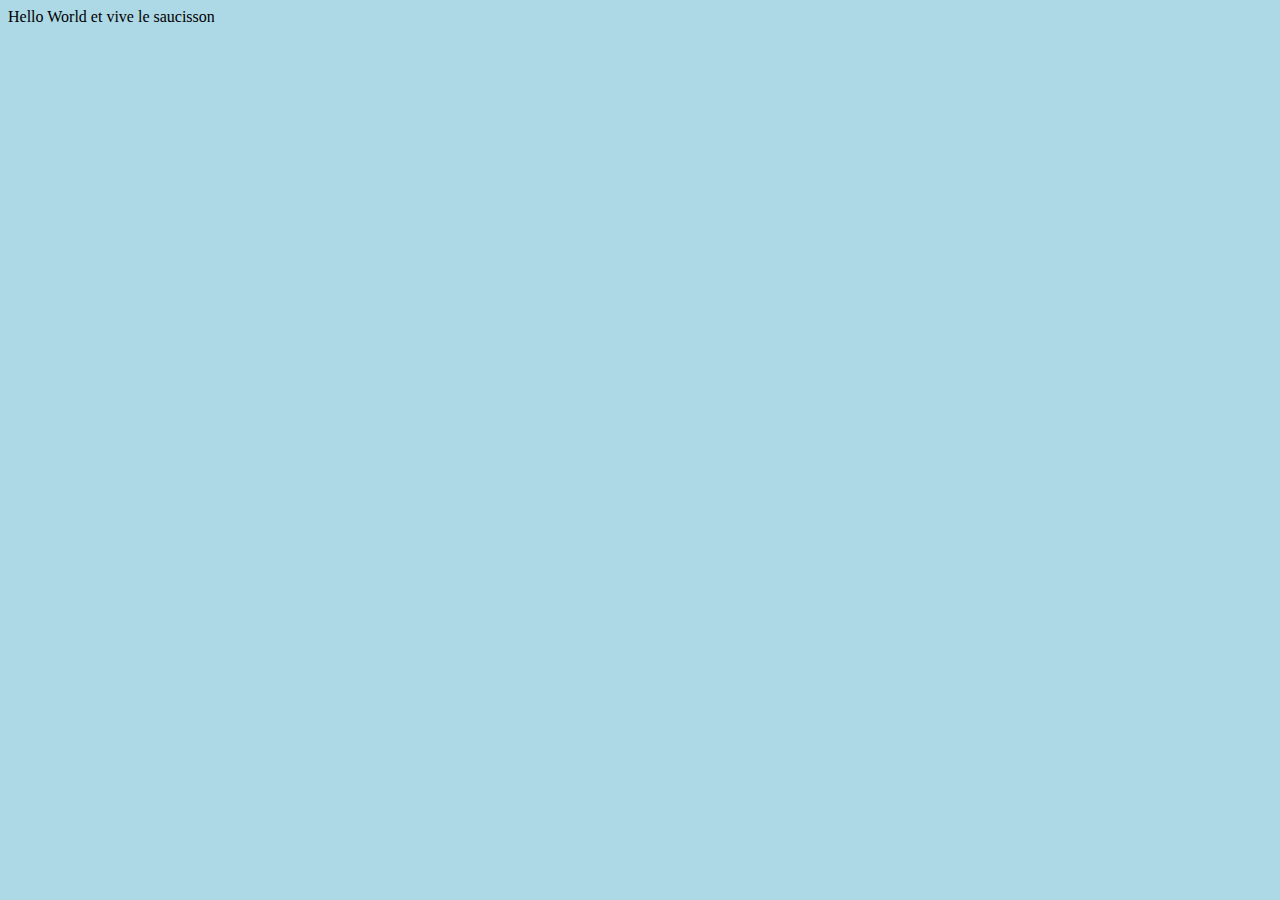
==== index.html @ b9922f5d "first commit" ====
<!DOCTYPE html>
<html lang="en">
<head>
    <meta charset="UTF-8">
    <meta name="viewport" content="width=device-width, initial-scale=1.0">
    <link rel="stylesheet" href="style.css">
    <title>Garage Vincent Parrot</title>
</head>
<body>
    Hello World et vive le saucisson
    </body>
    <script src="script.js"></script>
</html>
---- style.css ----
body {
    background-color: lightblue;
}
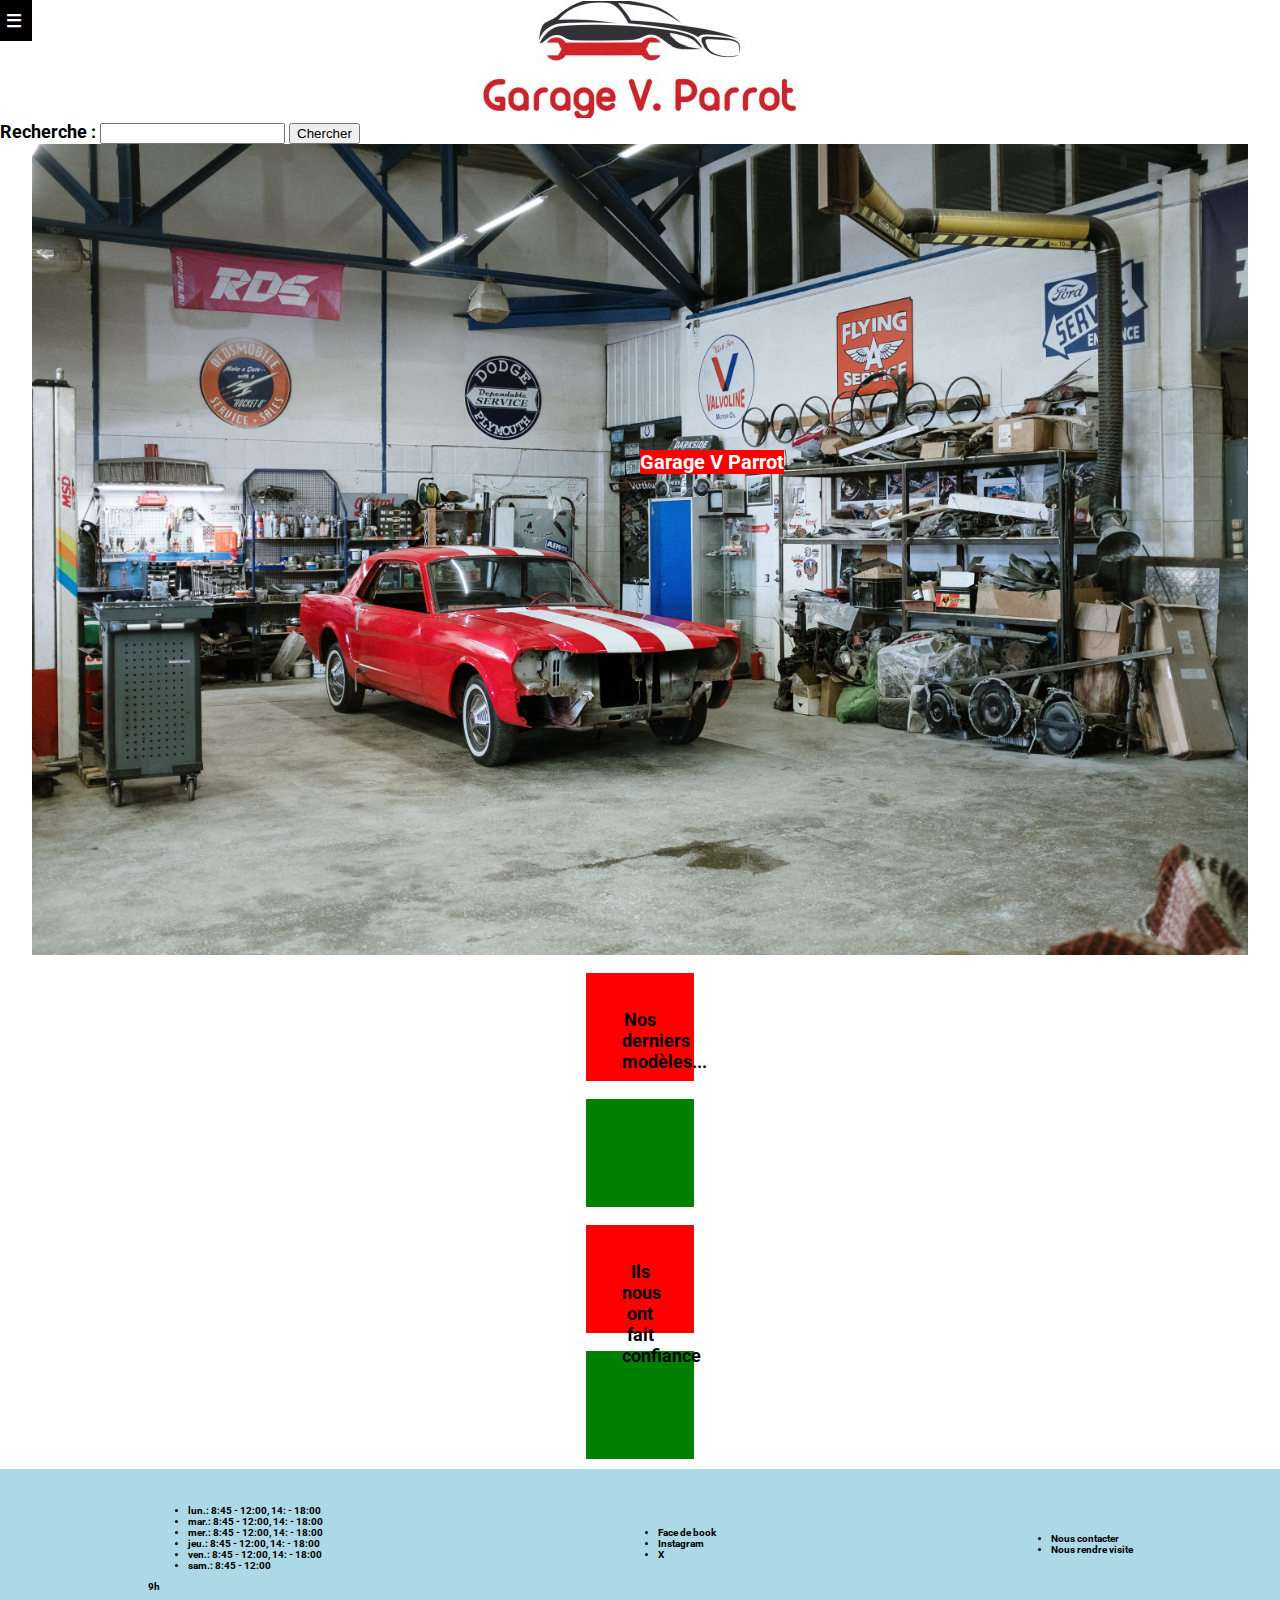
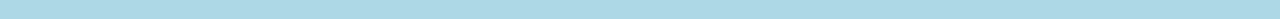
==== commit de7a57a1: "Structure HTML" ====
--- a/index.html
+++ b/index.html
@@ -4,10 +4,72 @@
     <meta charset="UTF-8">
     <meta name="viewport" content="width=device-width, initial-scale=1.0">
     <link rel="stylesheet" href="style.css">
+    <link rel="preconnect" href="https://fonts.googleapis.com">
+    <link rel="preconnect" href="https://fonts.gstatic.com" crossorigin>
+    <link href="https://fonts.googleapis.com/css2?family=Roboto:wght@100&family=Titillium+Web:wght@200&display=swap" rel="stylesheet">
     <title>Garage Vincent Parrot</title>
 </head>
 <body>
-    Hello World et vive le saucisson
+
+    <div class="menu">
+        <input type="checkbox" id="hamburger">
+        <label id="hamburger-logo" for="hamburger">☰</label>
+        <nav>
+            <a href="#">Accueil</a>
+            <a href="#">Voitures</a>
+            <a href="#">Services</a>
+            <a href="#">Contact</a>
+            <a href="#">Qui sommes nous ?</a>
+            <a href="#">Se connecter</a>
+        </nav>
+    </div>
+
+    <header>
+        <img src="/img/Logo Parrot.JPG" class="logo">
+        <label for="site-search">Recherche :</label>
+        <input type="search" id="site-search" name="q" />
+        <button>Chercher</button> 
+    </header>
+
+
+    <section class="carroussel">
+            <img src="/img/Fond Accueil.jpg" class="fond" alt="">
+            <div class="text-img">Garage V Parrot</div>
+    </section>
+
+    <section class="modele">
+        <div class="title">Nos derniers modèles...</div>
+        <div class="exemple"></div>
+    </section>
+
+    <section class="commentary">
+        <div class="title">Ils nous ont fait confiance</div>
+        <div class="exemple"></div>
+    </section>
+
+    <footer>
+        <div class="hour">
+            <ul>
+                <li>lun.: 8:45 - 12:00, 14: - 18:00</li>
+                <li>mar.: 8:45 - 12:00, 14: - 18:00</li>
+                <li>mer.: 8:45 - 12:00, 14: - 18:00</li>
+                <li>jeu.: 8:45 - 12:00, 14: - 18:00</li>
+                <li>ven.: 8:45 - 12:00, 14: - 18:00</li>
+                <li>sam.: 8:45 - 12:00</li>
+            </ul>9h
+        </div>
+        <div class="links">
+            <ul>
+                <li>Face de book</li>
+                <li>Instagram</li>
+                <li>X</li>
+            </ul></div>
+        <div class="contacts">
+            <ul>
+                <li>Nous contacter</li>
+                <li>Nous rendre visite</li>
+            </ul></div>
+    </footer>
     </body>
     <script src="script.js"></script>
 </html>--- a/style.css
+++ b/style.css
@@ -1,3 +1,153 @@
+@charset "UTF-8";
 body {
-    background-color: lightblue;
-}+  font-family: "Roboto", sans-serif;
+  font-size: large;
+  font-weight: bold;
+}
+
+.logo {
+  display: block;
+  margin-left: auto;
+  margin-right: auto;
+  max-width: 95%;
+  height: auto;
+}
+
+.commentary {
+  width: 50%;
+  height: auto;
+  margin: auto;
+}
+
+footer {
+  display: flex;
+  background-color: lightblue;
+  width: 100%;
+  height: 150px;
+  justify-content: space-around;
+  align-items: center;
+  font-size: 0.55em;
+  margin-left: auto;
+  margin-right: auto;
+  margin-top: 1em;
+}
+
+.fond {
+  max-width: 95%;
+  display: block;
+  height: auto;
+  margin-left: auto;
+  margin-right: auto;
+}
+
+.text-img {
+  position: absolute;
+  top: 50%;
+  right: 50%;
+  transform: translate(100%);
+  z-index: 1;
+  color: white;
+  font-size: 20px;
+  font-weight: bold;
+  background-color: red;
+}
+
+.modele {
+  width: 50%;
+  height: auto;
+  margin: auto;
+}
+
+.title {
+  background-color: red;
+  width: 6em;
+  height: 6em;
+  margin: 1em auto;
+  padding: 2em;
+  text-align: center;
+  font-size: 1em;
+}
+
+.exemple {
+  background-color: green;
+  width: 6em;
+  height: 6em;
+  margin-left: auto;
+  margin-right: auto;
+}
+
+* {
+  /* Pour que les tailles soient correctes */
+  box-sizing: border-box;
+}
+
+body {
+  /* Pour coller le menu au bord, sans espace */
+  margin: 0;
+}
+
+.menu {
+  /* Pour que le menu reste en place quand on scroll */
+  position: fixed;
+  /* Pour que le menu ne soit pas sur le texte et que ce dernier puisse être sélectionné */
+  width: 0px;
+}
+
+main {
+  /* Pour que le texte ne soit pas sous le menu */
+  margin-left: 50px;
+  width: 500px;
+  text-align: justify;
+}
+
+#hamburger {
+  /* Pour que la checkbox ne s'affiche pas */
+  display: none;
+}
+
+#hamburger-logo {
+  /* Pour que le curseur soit un pointeur */
+  cursor: pointer;
+  background: black;
+  width: 200px;
+  display: block;
+  color: white;
+  /* Pour que le menu hamburger s'affiche toujours */
+  text-align: right;
+  /* Pour que le menu hamburger soit "rangé" par défaut */
+  transform: translateX(-168px);
+  padding: 10px;
+}
+
+nav {
+  display: flex;
+  flex-direction: column;
+  background: black;
+  overflow: hidden;
+  width: 200px;
+  /* Pour que les liens soient "rangés" par défaut */
+  transform: translateX(-200px);
+}
+
+#hamburger-logo,
+nav {
+  /* Pour qu'il y ait une animation */
+  transition: 0.7s;
+}
+
+/* Lorsque #hamburger est coché, le #hamburger-logo et le nav qui sont dans le même parent changent de propriété */
+#hamburger:checked ~ #hamburger-logo,
+#hamburger:checked ~ nav {
+  /* Changement de la position pour afficher les menus */
+  transform: translate(0);
+}
+
+nav a {
+  color: white;
+  text-decoration: none;
+  padding: 10px;
+}
+
+nav a:hover {
+  background: #444;
+}/*# sourceMappingURL=style.css.map */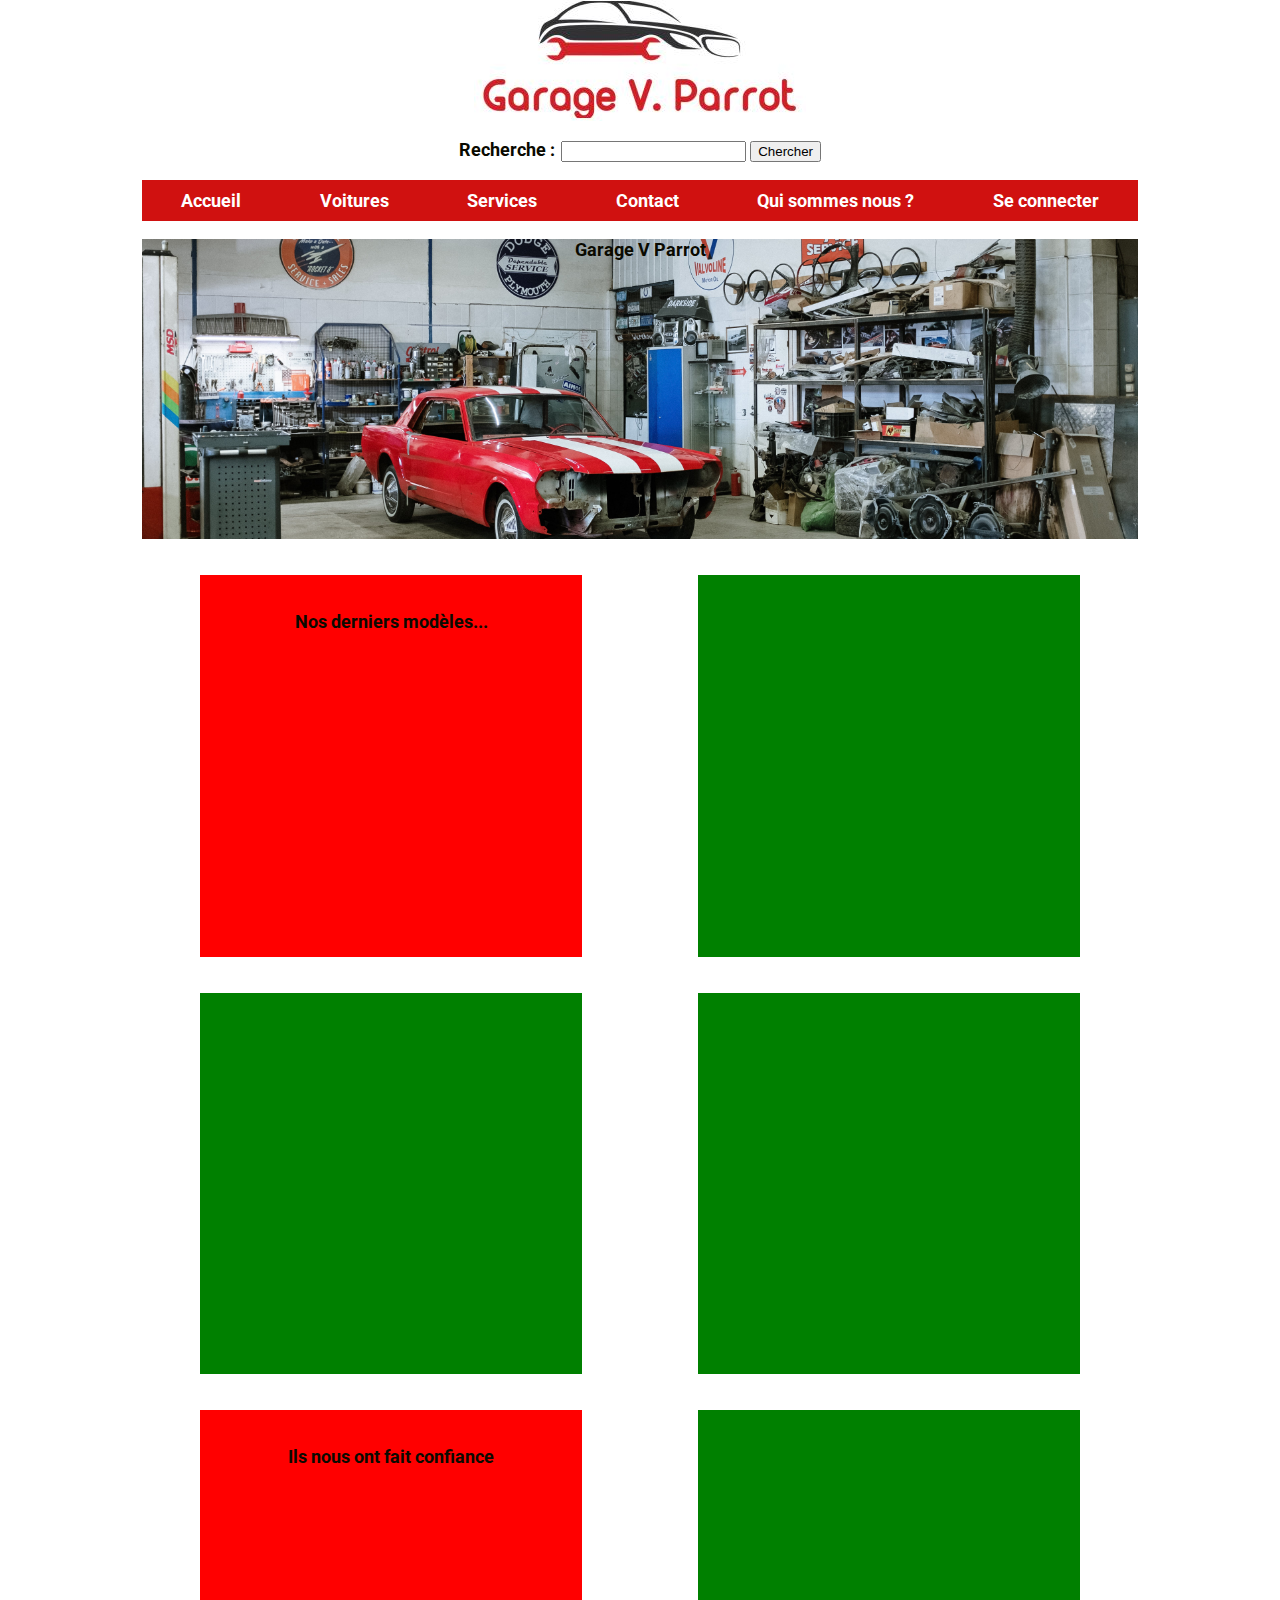
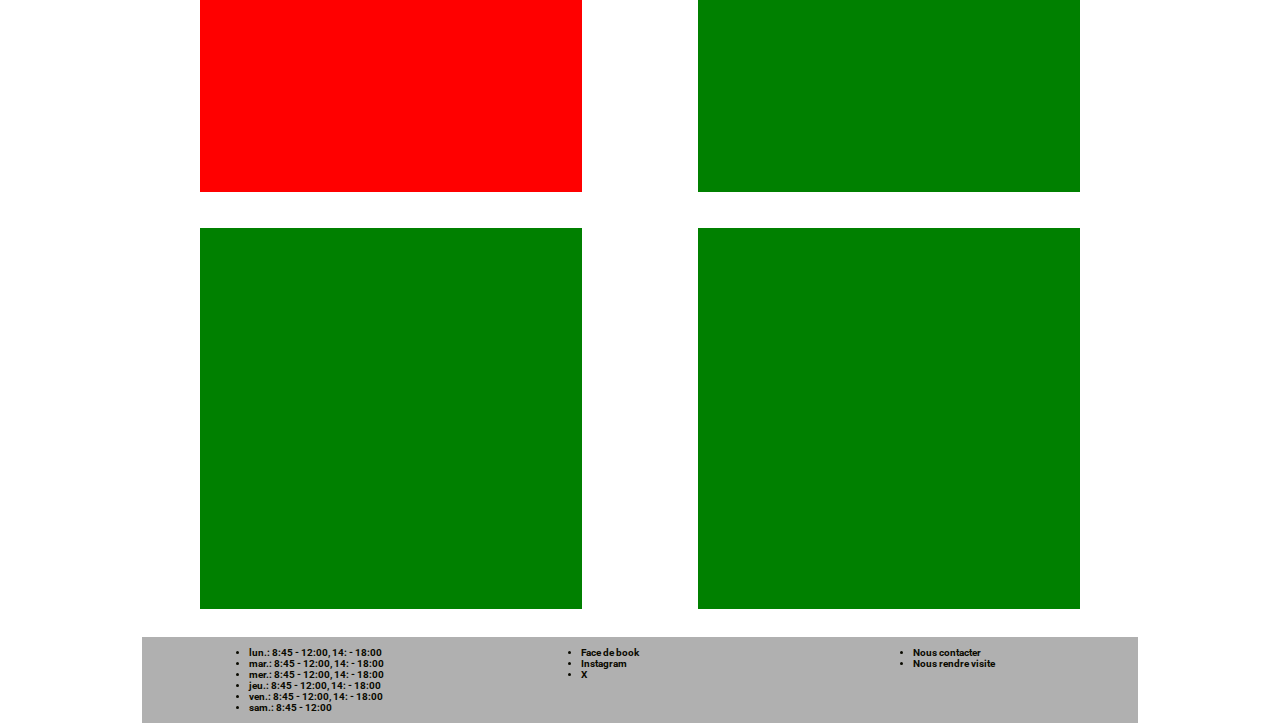
==== commit c9ddfc1a: "Accueil" ====
--- a/index.html
+++ b/index.html
@@ -1,75 +1,97 @@
 <!DOCTYPE html>
 <html lang="en">
-<head>
-    <meta charset="UTF-8">
-    <meta name="viewport" content="width=device-width, initial-scale=1.0">
-    <link rel="stylesheet" href="style.css">
-    <link rel="preconnect" href="https://fonts.googleapis.com">
-    <link rel="preconnect" href="https://fonts.gstatic.com" crossorigin>
-    <link href="https://fonts.googleapis.com/css2?family=Roboto:wght@100&family=Titillium+Web:wght@200&display=swap" rel="stylesheet">
+  <head>
+    <meta charset="UTF-8" />
+    <meta name="viewport" content="width=device-width, initial-scale=1.0" />
+    <link rel="stylesheet" href="style.css" />
+    <link rel="preconnect" href="https://fonts.googleapis.com" />
+    <link rel="preconnect" href="https://fonts.gstatic.com" crossorigin />
+    <link
+      href="https://fonts.googleapis.com/css2?family=Roboto:wght@100&family=Titillium+Web:wght@200&display=swap"
+      rel="stylesheet"
+    />
     <title>Garage Vincent Parrot</title>
-</head>
-<body>
+  </head>
 
-    <div class="menu">
-        <input type="checkbox" id="hamburger">
+  <body>
+    <div class="container">
+      <div class="menu">
+        <input type="checkbox" id="hamburger" />
         <label id="hamburger-logo" for="hamburger">☰</label>
-        <nav>
-            <a href="#">Accueil</a>
-            <a href="#">Voitures</a>
-            <a href="#">Services</a>
-            <a href="#">Contact</a>
-            <a href="#">Qui sommes nous ?</a>
-            <a href="#">Se connecter</a>
+        <nav class="menu-burger">
+          <a href="#">Accueil</a>
+          <a href="#">Voitures</a>
+          <a href="#">Services</a>
+          <a href="#">Contact</a>
+          <a href="#">Qui sommes nous ?</a>
+          <a href="#">Se connecter</a>
         </nav>
-    </div>
+      </div>
 
-    <header>
-        <img src="/img/Logo Parrot.JPG" class="logo">
-        <label for="site-search">Recherche :</label>
-        <input type="search" id="site-search" name="q" />
-        <button>Chercher</button> 
-    </header>
+      <header>
+        <img src="/img/Logo Parrot.JPG" class="logo" />
+        <div class="search">
+          <label for="site-search">Recherche&nbsp;:</label>
+          <div>
+            <input type="search" id="site-search" name="q" />
+            <button>Chercher</button>
+          </div>
+        </div>
+      </header>
 
+      <nav class="menu-desktop">
+        <a href="#">Accueil</a>
+        <a href="#">Voitures</a>
+        <a href="#">Services</a>
+        <a href="#">Contact</a>
+        <a href="#">Qui sommes nous ?</a>
+        <a href="#">Se connecter</a>
+      </nav>
 
-    <section class="carroussel">
-            <img src="/img/Fond Accueil.jpg" class="fond" alt="">
-            <div class="text-img">Garage V Parrot</div>
-    </section>
+      <section class="carroussel">
+        <div class="text-img">Garage V Parrot</div>
+      </section>
 
-    <section class="modele">
+      <section class="modele">
         <div class="title">Nos derniers modèles...</div>
         <div class="exemple"></div>
-    </section>
+        <div class="exemple"></div>
+        <div class="exemple"></div>
+      </section>
 
-    <section class="commentary">
+      <section class="commentary">
         <div class="title">Ils nous ont fait confiance</div>
         <div class="exemple"></div>
-    </section>
+        <div class="exemple"></div>
+        <div class="exemple"></div>
+      </section>
 
-    <footer>
+      <footer>
         <div class="hour">
-            <ul>
-                <li>lun.: 8:45 - 12:00, 14: - 18:00</li>
-                <li>mar.: 8:45 - 12:00, 14: - 18:00</li>
-                <li>mer.: 8:45 - 12:00, 14: - 18:00</li>
-                <li>jeu.: 8:45 - 12:00, 14: - 18:00</li>
-                <li>ven.: 8:45 - 12:00, 14: - 18:00</li>
-                <li>sam.: 8:45 - 12:00</li>
-            </ul>9h
+          <ul>
+            <li>lun.: 8:45 - 12:00, 14: - 18:00</li>
+            <li>mar.: 8:45 - 12:00, 14: - 18:00</li>
+            <li>mer.: 8:45 - 12:00, 14: - 18:00</li>
+            <li>jeu.: 8:45 - 12:00, 14: - 18:00</li>
+            <li>ven.: 8:45 - 12:00, 14: - 18:00</li>
+            <li>sam.: 8:45 - 12:00</li>
+          </ul>
         </div>
         <div class="links">
-            <ul>
-                <li>Face de book</li>
-                <li>Instagram</li>
-                <li>X</li>
-            </ul></div>
+          <ul>
+            <li>Face de book</li>
+            <li>Instagram</li>
+            <li>X</li>
+          </ul>
+        </div>
         <div class="contacts">
-            <ul>
-                <li>Nous contacter</li>
-                <li>Nous rendre visite</li>
-            </ul></div>
-    </footer>
-    </body>
-    <script src="script.js"></script>
-</html>+          <ul>
+            <li>Nous contacter</li>
+            <li>Nous rendre visite</li>
+          </ul>
+        </div>
+      </footer>
+    </div>
+  </body>
+  <script src="script.js"></script>
+</html>
--- a/style.css
+++ b/style.css
@@ -3,6 +3,47 @@
   font-family: "Roboto", sans-serif;
   font-size: large;
   font-weight: bold;
+  color: #0A0A00;
+}
+
+/* @media (min-width : 1200px){
+    .carroussel, .commentary {
+        background-color: yellow;
+        height: 100em;
+    }
+} */
+.carroussel {
+  display: flex;
+  justify-content: center;
+  width: 100%;
+  margin: 1em auto 1em auto;
+  min-height: 200px;
+  background-image: url("/img/Fond Accueil.jpg");
+  background-size: cover;
+  background-position: center;
+  background-repeat: no-repeat;
+}
+@media screen and (min-width: 1024px) {
+  .carroussel {
+    min-height: 300px;
+  }
+}
+@media screen and (min-width: 1440px) {
+  .carroussel {
+    background-position: 50% 67%;
+  }
+}
+
+.search {
+  display: flex;
+  margin: 1em auto 1em auto;
+  justify-content: center;
+  align-items: flex-start;
+  flex-wrap: wrap;
+}
+.search > label {
+  padding-right: 0.35em;
+  display: inline-block;
 }
 
 .logo {
@@ -14,22 +55,34 @@
 }
 
 .commentary {
-  width: 50%;
-  height: auto;
-  margin: auto;
+  display: flex;
+  flex-direction: row;
+  justify-content: space-around;
+  align-items: center;
+  flex-wrap: wrap;
 }
 
 footer {
   display: flex;
-  background-color: lightblue;
+  background-color: rgb(176, 176, 176);
   width: 100%;
-  height: 150px;
   justify-content: space-around;
   align-items: center;
   font-size: 0.55em;
   margin-left: auto;
   margin-right: auto;
   margin-top: 1em;
+  flex-direction: column;
+}
+@media screen and (min-width: 768px) {
+  footer {
+    flex-direction: row;
+    align-items: flex-start;
+  }
+}
+
+.hour, .links, .contacts {
+  width: 20em;
 }
 
 .fond {
@@ -41,28 +94,21 @@
 }
 
 .text-img {
-  position: absolute;
-  top: 50%;
-  right: 50%;
-  transform: translate(100%);
-  z-index: 1;
-  color: white;
-  font-size: 20px;
-  font-weight: bold;
-  background-color: red;
+  bottom: 8px;
+  right: 16px;
+  font-size: 18px;
 }
 
 .modele {
-  width: 50%;
-  height: auto;
-  margin: auto;
+  display: flex;
+  flex-direction: row;
+  justify-content: space-around;
+  align-items: center;
+  flex-wrap: wrap;
 }
 
 .title {
   background-color: red;
-  width: 6em;
-  height: 6em;
-  margin: 1em auto;
   padding: 2em;
   text-align: center;
   font-size: 1em;
@@ -70,10 +116,48 @@
 
 .exemple {
   background-color: green;
-  width: 6em;
-  height: 6em;
-  margin-left: auto;
-  margin-right: auto;
+}
+
+.exemple, .title {
+  width: 21.2em;
+  height: 21.2em;
+  margin: 1em 0.25em;
+}
+@media screen and (min-width: 1440px) {
+  .exemple, .title {
+    width: 19.1em;
+    height: 19.1em;
+  }
+}
+
+.container {
+  margin: auto;
+}
+@media screen and (min-width: 768px) {
+  .container {
+    max-width: 720px;
+  }
+}
+@media screen and (min-width: 1024px) {
+  .container {
+    max-width: 996px;
+  }
+}
+@media screen and (min-width: 1440px) {
+  .container {
+    max-width: 1412px;
+  }
+}
+
+.menu-desktop {
+  display: flex;
+  justify-content: space-around;
+  background-color: #D01110;
+}
+@media screen and (max-width: 1024px) {
+  .menu-desktop {
+    display: none;
+  }
 }
 
 * {
@@ -91,6 +175,8 @@
   position: fixed;
   /* Pour que le menu ne soit pas sur le texte et que ce dernier puisse être sélectionné */
   width: 0px;
+  left: 0;
+  top: 0;
 }
 
 main {
@@ -118,8 +204,13 @@
   transform: translateX(-168px);
   padding: 10px;
 }
-
-nav {
+@media screen and (min-width: 1024px) {
+  #hamburger-logo {
+    display: none;
+  }
+}
+
+.menu-burger {
   display: flex;
   flex-direction: column;
   background: black;
@@ -128,6 +219,11 @@
   /* Pour que les liens soient "rangés" par défaut */
   transform: translateX(-200px);
 }
+@media screen and (min-width: 1024px) {
+  .menu-burger {
+    display: none;
+  }
+}
 
 #hamburger-logo,
 nav {
